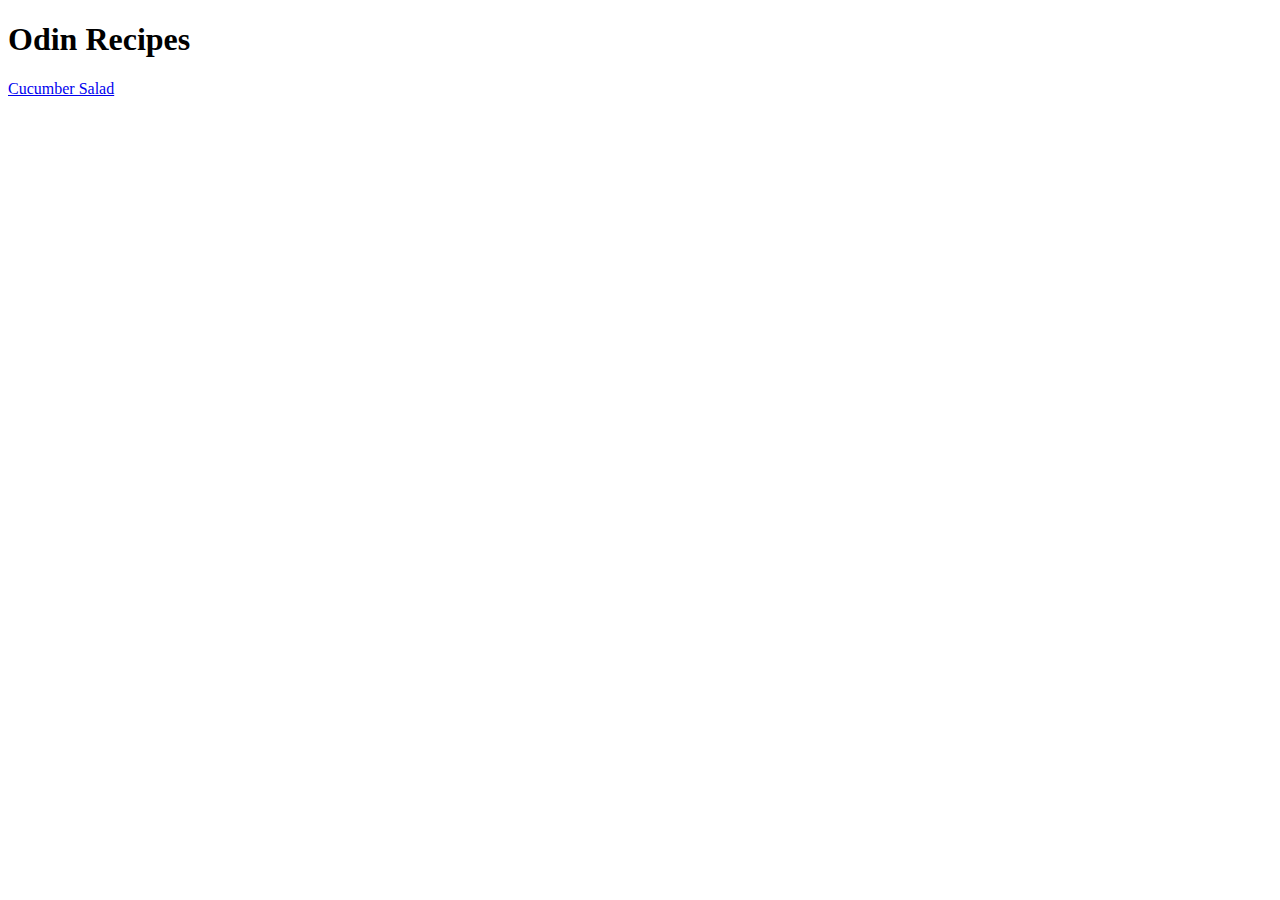
==== index.html @ 714621d1 "Iteration 2 of Recipe Page Project" ====
<!DOCTYPE html>
<html lang="en">
    <head>
        <meta charset = "UTF-8">
        <title>TOP Recipes Project</title>
    </head>
    <body>
        <h1>Odin Recipes</h1>
        <a href="./recipes/cucumber_salad.html">Cucumber Salad</a>
    </body>
</html>
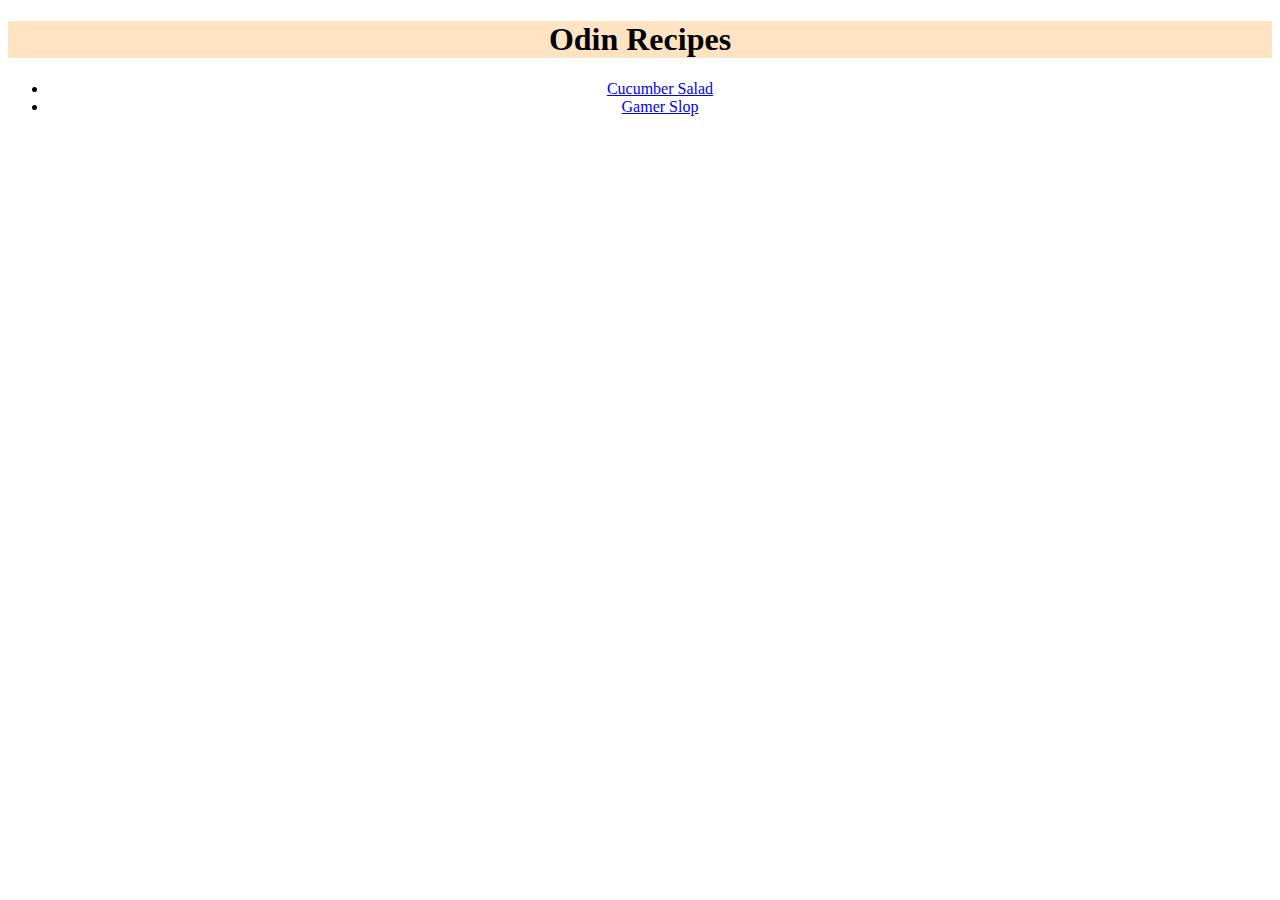
==== commit e476bdc3: "Added CSS styling to the recipes project, and added a new recipe 'Gamer Slop'" ====
--- a/index.html
+++ b/index.html
@@ -3,9 +3,13 @@
     <head>
         <meta charset = "UTF-8">
         <title>TOP Recipes Project</title>
+        <link rel="stylesheet" href="styles.css">
     </head>
     <body>
         <h1>Odin Recipes</h1>
-        <a href="./recipes/cucumber_salad.html">Cucumber Salad</a>
+        <ul id="recipes">
+            <li><a href="./recipes/cucumber_salad.html">Cucumber Salad</a></li>
+            <li><a href="./recipes/gamer_slop.html">Gamer Slop</a></li>
+        </ul>
     </body>
 </html>--- a/styles.css
+++ b/styles.css
@@ -0,0 +1,14 @@
+h1 {
+    background-color: bisque;
+    font-weight: 36px;
+    text-align: center;
+}
+
+#recipes {
+    text-align: center !important;
+}
+
+a:hover {
+    background-color: bisque;
+    border: 1px solid black;
+}